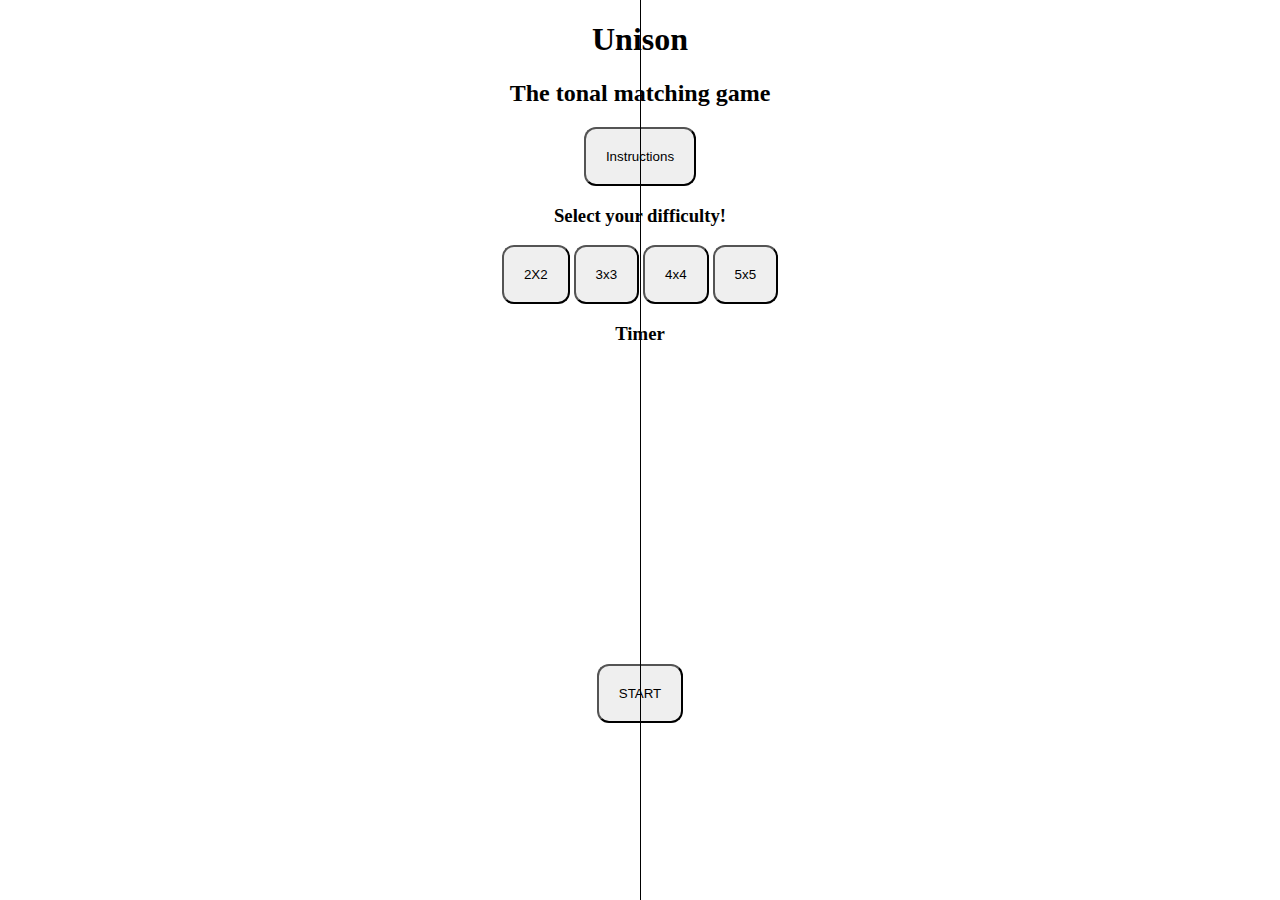
==== landing.html @ 85095ee4 "started implementing code for audio" ====
<!DOCTYPE html>
<html lang="en">
<head>
    <meta charset="UTF-8">
    <meta name="viewport" content="width=device-width, initial-scale=1.0">
    <title>Unison</title>
    <script defer src="JS/app.js"></script>
    <link rel="stylesheet" href="CSS/style.css" />
</head>
<body>

    <hr class="vline" />

    <section id="landing" >
        <div id="titleSection">
            <h1 id="title" >Unison</h1>
            <h2 id="subTitle">The tonal matching game</h2>
        </div>
    </section>
    <section id="instructionsSection">
            <div class="buttons">
                <button class="button" id="instruction">Instructions</button>
            
                <dialog id="instructionBox">
                    <h3>Welcome to Unison!</h3>
                    <p>Game overview and instructions</p>
                    <label for="instructionsCheckBox">I have read the instructions</label>
                    <input type="checkbox" id="instructionsCheckBox" autofocus>
                    <button id="continueButton">Continue</button>
                </dialog>
            </div>
    </section>
    <section id="selectYourDifficulty">
        <div>
            <h3 id="message">Select your difficulty!</h3>
        </div>
    </section>
    <section id=""difficultyButtons>
        <div>
            <button class="difficulty" id="practiceDifficulty">2X2</button>
            <button class="difficulty" id="easyDifficulty">3x3</button>
            <button class="difficulty" id="mediumDifficulty">4x4</button>
            <button class="difficulty" id="hardDifficulty">5x5</button>
        </div>
    </section>
    <section id="timer">
            <div>
                <h3 id="timer">Timer</h3>
            </div>
    </section>
    <section id="parentGrid">
        <div class="twoByTwo iAmHiddenNow">
            <div class="game-object-2by2">
                <div class="eachObject" id="1"></div>
            </div>
            <div class="game-object-2by2">
                <div class="eachObject" id="2"></div>
            </div>
            <div class="game-object-2by2">
                <div class="eachObject" id="3"></div>
            </div>
            <div class="game-object-2by2">
                <div class="eachObject" id="4"></div>
            </div>
        </div>
        <div class="threeByThree iAmHiddenNow">
            <div class="game-object-3by3">
                <div class="eachObject" id="1"></div>
            </div>

            <div class="game-object-3by3">
                <div class="eachObject" id="2"></div>
            </div>

            <div class="game-object-3by3">
                <div class="eachObject" id="3"></div>
            </div>

            <div class="game-object-3by3">
                <div class="eachObject" id="4"></div>
            </div>

            <div class="game-object-3by3">
                <div class="eachObject" id="5" hidden></div>
            </div>

            <div class="game-object-3by3">
                <div class="eachObject" id="6"></div>
            </div>

            <div class="game-object-3by3">
                <div class="eachObject" id="7"></div>
            </div>

            <div class="game-object-3by3">
                <div class="eachObject" id="8"></div>
            </div>

            <div class="game-object-3by3">
                <div class="eachObject" id="9"></div>
            </div>

        </div>
    </section>
    <section id="startButton">
        <div class="buttons">
            <button class="button" id="start">START</button></a>

        </div>
    </section>
</body>
</html>
---- CSS/style.css ----
body {
    margin: 0;
    height: 100vh;
}

section {
    display: flex;
    justify-content: center;
}
button {
    background-color:argb(34, 51, 45);
    padding: 20px;
    border-radius: 12px;
}

button#continueButton{
    background-color:argb(34, 51, 45);
    padding: 7px;
    border-radius: 12px;
}

#landing {
    text-align: center;
}

#parentGrid {
    display: flex;
}

#selectYourDifficulty h3{
    text-align: center;
}

#eight #hidden{
    visibility: hidden;
}


#start {
    position: relative;
}

.twoByTwo {
    width: 300px;
    height: 300px;
    margin-left: 11px;
    display: flex;
    flex-wrap: wrap;
    position: relative;
    
}

.threeByThree {
    width: 300px;
    height: 300px;
    margin-left: 11px;
    display: flex;
    flex-wrap: wrap;
    position: absolute;

}
.iAmHiddenNow {
    visibility: hidden;
}
.game-object-2by2 {
    width: calc(50% - 15px);
    height: calc(50% - 15px);
    margin: 5px;
    position: relative;
}

.game-object-3by3 {
    width: calc(33.33% - 13.3px);
    height: calc(33.33% - 13.3px);
    margin: 5px;
    position: relative;
}
.eachObject {
    width: 100%;
    height: 100%;
    position: absolute;
    border-radius: 5px;
    background-color: #36393B;
}

.eachObject.change{
    opacity: 0.75;
    background-color: #BFB6BB;
}

.vline
{
    position:fixed;
    top:0;
    left:50%;
    bottom:0; margin:0;
    border:none;
    border-right:solid 1px black;
    z-index:10;
}
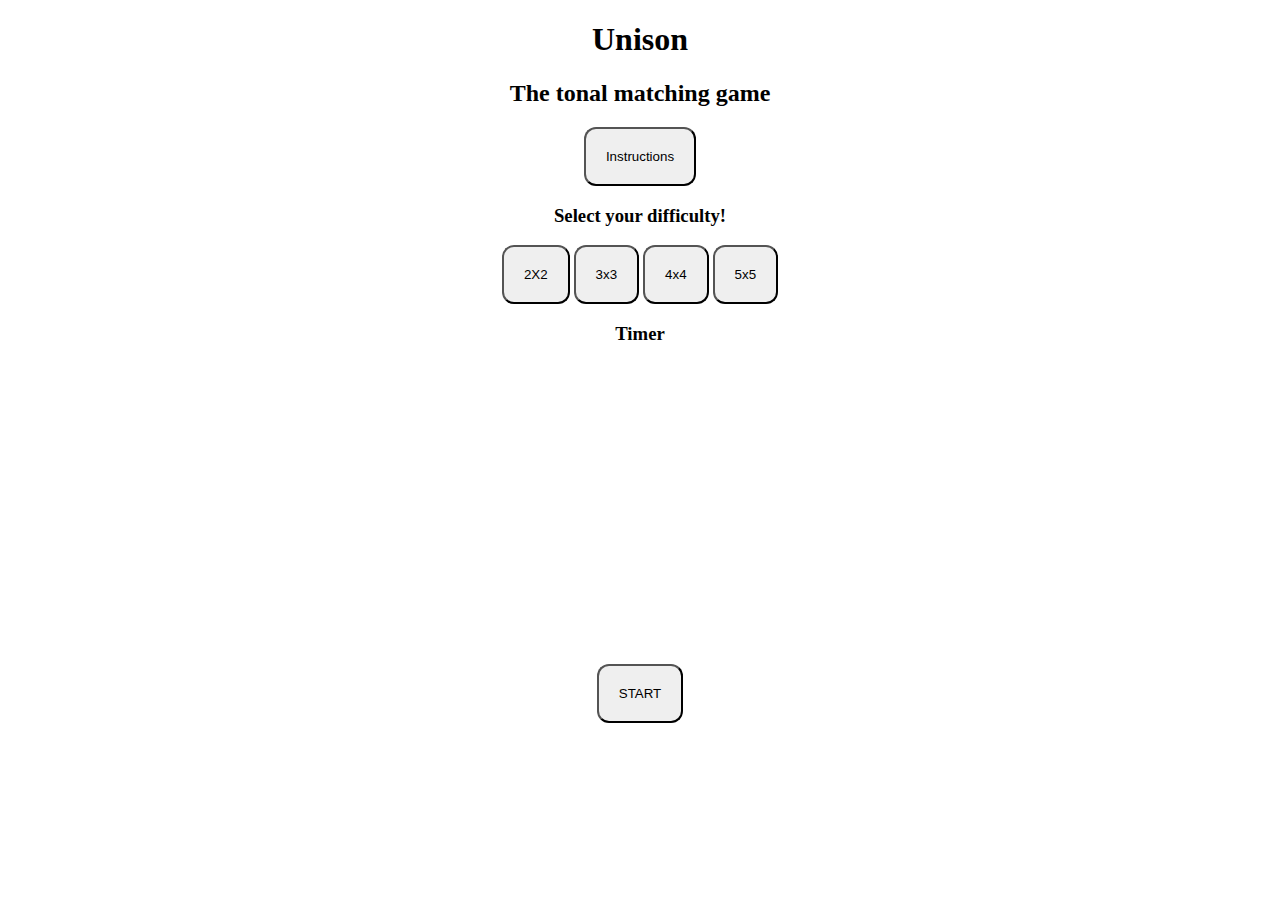
==== commit 9714d73d: "Created function(algorithm) for shuffling the array. Rearranged code for visibility" ====
--- a/landing.html
+++ b/landing.html
@@ -9,7 +9,7 @@
 </head>
 <body>
 
-    <hr class="vline" />
+    <!-- <hr class="vline" /> -->
 
     <section id="landing" >
         <div id="titleSection">
@@ -21,7 +21,7 @@
             <div class="buttons">
                 <button class="button" id="instruction">Instructions</button>
             
-                <dialog id="instructionBox">
+                <dialog id="instructionBox" >
                     <h3>Welcome to Unison!</h3>
                     <p>Game overview and instructions</p>
                     <label for="instructionsCheckBox">I have read the instructions</label>
@@ -54,22 +54,18 @@
                 <div class="eachObject" id="1"></div>
             </div>
             <div class="game-object-2by2">
+                <div class="eachObject" id="1"></div>
+            </div>
+            <div class="game-object-2by2">
                 <div class="eachObject" id="2"></div>
             </div>
             <div class="game-object-2by2">
-                <div class="eachObject" id="3"></div>
-            </div>
-            <div class="game-object-2by2">
-                <div class="eachObject" id="4"></div>
+                <div class="eachObject" id="2"></div>
             </div>
         </div>
         <div class="threeByThree iAmHiddenNow">
             <div class="game-object-3by3">
-                <div class="eachObject" id="1"></div>
-            </div>
-
-            <div class="game-object-3by3">
-                <div class="eachObject" id="2"></div>
+                <div class="eachObject" id="3"></div>
             </div>
 
             <div class="game-object-3by3">
@@ -81,7 +77,19 @@
             </div>
 
             <div class="game-object-3by3">
-                <div class="eachObject" id="5" hidden></div>
+                <div class="eachObject" id="4"></div>
+            </div>
+
+            <div class="game-object-3by3">
+                <div class="eachObject" hidden></div>
+            </div>
+
+            <div class="game-object-3by3">
+                <div class="eachObject" id="5"></div>
+            </div>
+
+            <div class="game-object-3by3">
+                <div class="eachObject" id="5"></div>
             </div>
 
             <div class="game-object-3by3">
@@ -89,15 +97,7 @@
             </div>
 
             <div class="game-object-3by3">
-                <div class="eachObject" id="7"></div>
-            </div>
-
-            <div class="game-object-3by3">
-                <div class="eachObject" id="8"></div>
-            </div>
-
-            <div class="game-object-3by3">
-                <div class="eachObject" id="9"></div>
+                <div class="eachObject" id="6"></div>
             </div>
 
         </div>
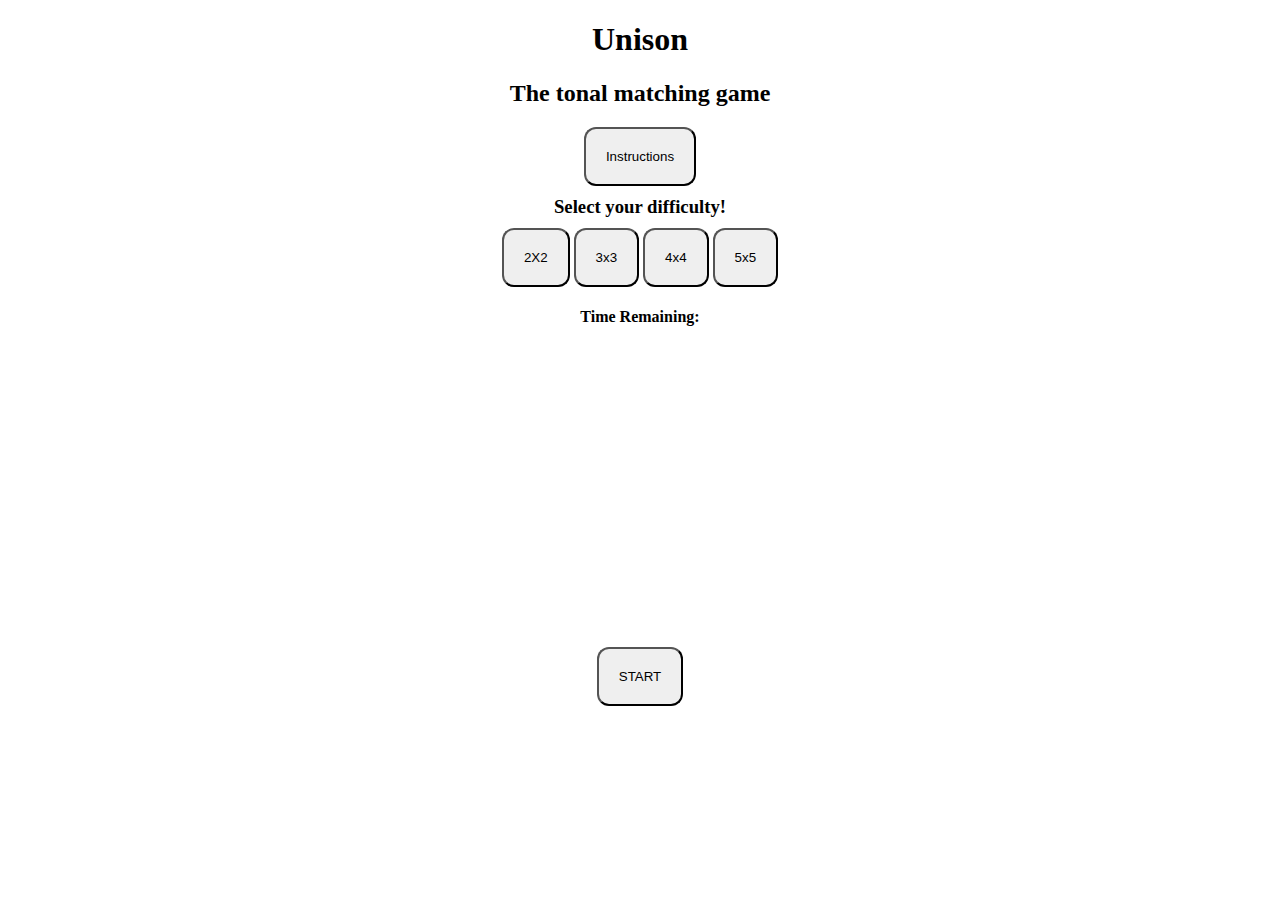
==== commit 113925bf: "code for start button, restart button implemented. 2x2 grid built and functions. Timer counts down. " ====
--- a/landing.html
+++ b/landing.html
@@ -43,69 +43,36 @@
             <button class="difficulty" id="hardDifficulty">5x5</button>
         </div>
     </section>
-    <section id="timer">
+    <section>
             <div>
-                <h3 id="timer">Timer</h3>
+                <h4 id="timer">Time Remaining:</h3>
             </div>
     </section>
     <section id="parentGrid">
-        <div class="twoByTwo iAmHiddenNow">
-            <div class="game-object-2by2">
-                <div class="eachObject" id="1"></div>
-            </div>
-            <div class="game-object-2by2">
-                <div class="eachObject" id="1"></div>
-            </div>
-            <div class="game-object-2by2">
-                <div class="eachObject" id="2"></div>
-            </div>
-            <div class="game-object-2by2">
-                <div class="eachObject" id="2"></div>
-            </div>
-        </div>
-        <div class="threeByThree iAmHiddenNow">
-            <div class="game-object-3by3">
-                <div class="eachObject" id="3"></div>
-            </div>
-
-            <div class="game-object-3by3">
-                <div class="eachObject" id="3"></div>
-            </div>
-
-            <div class="game-object-3by3">
-                <div class="eachObject" id="4"></div>
-            </div>
-
-            <div class="game-object-3by3">
-                <div class="eachObject" id="4"></div>
-            </div>
-
-            <div class="game-object-3by3">
-                <div class="eachObject" hidden></div>
-            </div>
-
-            <div class="game-object-3by3">
-                <div class="eachObject" id="5"></div>
-            </div>
-
-            <div class="game-object-3by3">
-                <div class="eachObject" id="5"></div>
-            </div>
-
-            <div class="game-object-3by3">
-                <div class="eachObject" id="6"></div>
-            </div>
-
-            <div class="game-object-3by3">
-                <div class="eachObject" id="6"></div>
-            </div>
-
-        </div>
+        <div class="twoByTwo iAmHiddenNow"></div>
+        <div class="threeByThree iAmHiddenNow"></div>
+        <div class="fourByFour iAmHiddenNow"></div>
+        <div class="fiveByFive iAmHiddenNow"></div>
     </section>
     <section id="startButton">
         <div class="buttons">
             <button class="button" id="start">START</button></a>
-
+        </div>
+    </section>
+    <section id="winOrLose">
+        <div>
+            <dialog id="youLose">
+                <h3>Aww you lost!</h3>
+                <p>Press the restart button to select a new difficulty and try again!</p>
+                <button id="loseButton">Restart</button>
+            </dialog>
+        </div>
+        <div>
+            <dialog id="youWin">
+                <h3>Yeah you won!</h3>
+                <p>Press the restart button to select a new difficulty and try again!</p>
+                <button id="restartButton">Restart</button>
+            </dialog>
         </div>
     </section>
 </body>
--- a/CSS/style.css
+++ b/CSS/style.css
@@ -17,6 +17,9 @@
     background-color:argb(34, 51, 45);
     padding: 7px;
     border-radius: 12px;
+}
+h3 {
+    margin: 10px;
 }
 
 #landing {
@@ -67,6 +70,8 @@
     height: calc(50% - 15px);
     margin: 5px;
     position: relative;
+    border-radius: 5px;
+    background-color: #36393B;
 }
 
 .game-object-3by3 {
@@ -74,19 +79,26 @@
     height: calc(33.33% - 13.3px);
     margin: 5px;
     position: relative;
-}
-.eachObject {
-    width: 100%;
-    height: 100%;
-    position: absolute;
     border-radius: 5px;
     background-color: #36393B;
 }
 
-.eachObject.change{
-    opacity: 0.75;
+.game-object-2by2.change{
     background-color: #BFB6BB;
 }
+
+.game-object-2by2.change.vanish{
+    visibility: hidden;
+}
+
+.game-object-3by3.change{
+    background-color: #BFB6BB;
+}
+
+.game-object-3by3.change.vanish{
+    visibility: hidden;
+}
+
 
 .vline
 {
@@ -97,4 +109,8 @@
     border:none;
     border-right:solid 1px black;
     z-index:10;
+}
+
+.difficulty.borderColor{
+    border-color: aqua;
 }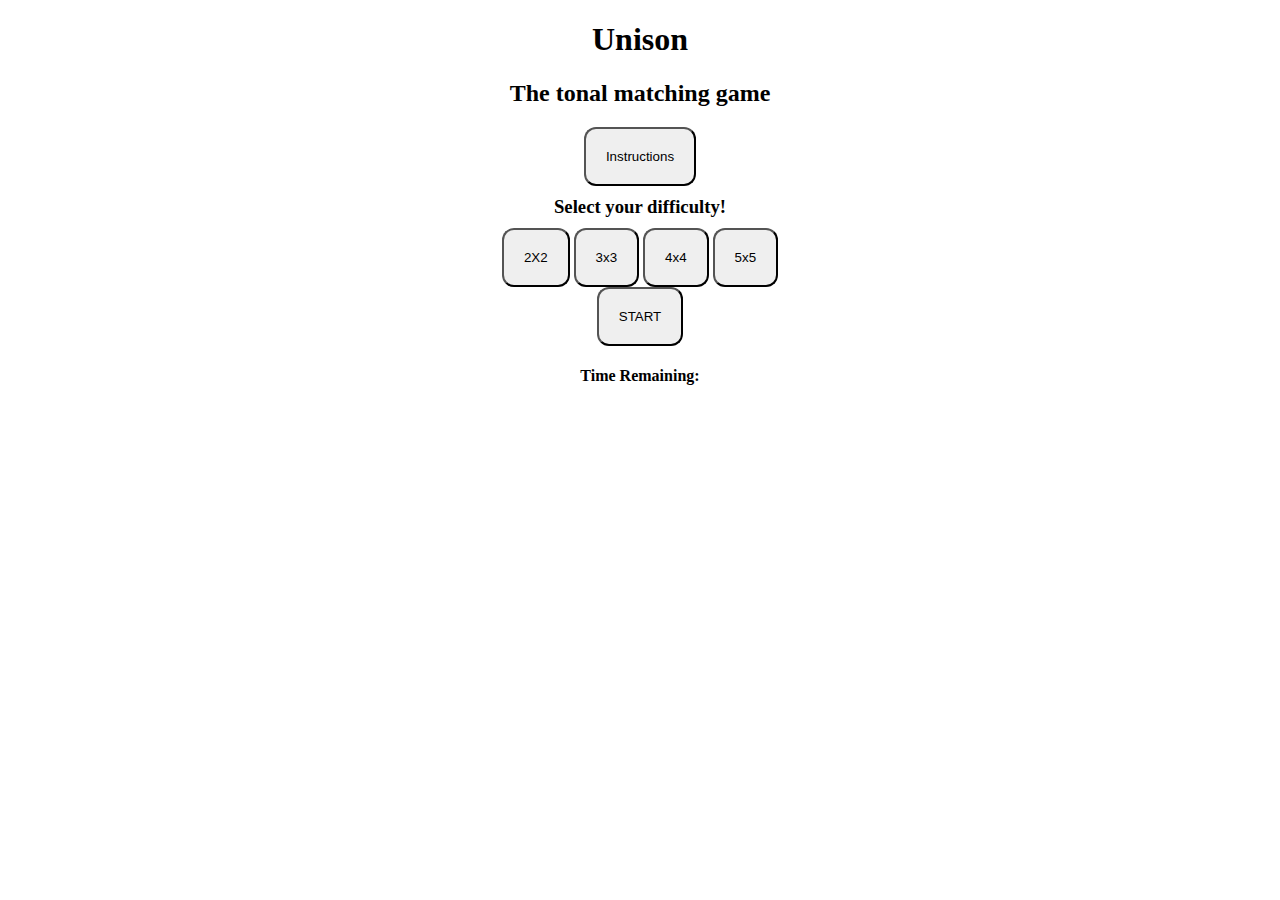
==== commit 64bf6f4d: "play function works as intended" ====
--- a/landing.html
+++ b/landing.html
@@ -43,6 +43,11 @@
             <button class="difficulty" id="hardDifficulty">5x5</button>
         </div>
     </section>
+    <section id="startButton">
+        <div class="buttons">
+            <button class="button" id="start">START</button></a>
+        </div>
+    </section>
     <section>
             <div>
                 <h4 id="timer">Time Remaining:</h3>
@@ -53,11 +58,6 @@
         <div class="threeByThree iAmHiddenNow"></div>
         <div class="fourByFour iAmHiddenNow"></div>
         <div class="fiveByFive iAmHiddenNow"></div>
-    </section>
-    <section id="startButton">
-        <div class="buttons">
-            <button class="button" id="start">START</button></a>
-        </div>
     </section>
     <section id="winOrLose">
         <div>
--- a/CSS/style.css
+++ b/CSS/style.css
@@ -21,7 +21,9 @@
 h3 {
     margin: 10px;
 }
-
+div {
+    margin: auto;
+}
 #landing {
     text-align: center;
 }
@@ -34,14 +36,10 @@
     text-align: center;
 }
 
-#eight #hidden{
-    visibility: hidden;
+#startButton {
+
 }
 
-
-#start {
-    position: relative;
-}
 
 .twoByTwo {
     width: 300px;
@@ -49,7 +47,7 @@
     margin-left: 11px;
     display: flex;
     flex-wrap: wrap;
-    position: relative;
+    position: absolute;
     
 }
 
@@ -62,8 +60,29 @@
     position: absolute;
 
 }
+
+.fourByFour {
+    width: 400px;
+    height: 400px;
+    margin-left: 11px;
+    display: flex;
+    flex-wrap: wrap;
+    position: absolute;
+    
+}
+
+.fiveByFive {
+    width: 400px;
+    height: 400px;
+    margin-left: 11px;
+    display: flex;
+    flex-wrap: wrap;
+    position: absolute;
+
+}
 .iAmHiddenNow {
     visibility: hidden;
+    height: 0;
 }
 .game-object-2by2 {
     width: calc(50% - 15px);
@@ -83,19 +102,56 @@
     background-color: #36393B;
 }
 
+.game-object-4by4 {
+    width: calc(25% - 11px);
+    height: calc(25% - 11px);
+    margin: 5px;
+    position: relative;
+    border-radius: 5px;
+    background-color: #36393B;
+}
+
+.game-object-5by5 {
+    width: calc(18% - 6px);
+    height: calc(18% - 6px);
+    margin: 5px;
+    position: relative;
+    border-radius: 5px;
+    background-color: #36393B;
+}
+
+
 .game-object-2by2.change{
     background-color: #BFB6BB;
 }
 
 .game-object-2by2.change.vanish{
     visibility: hidden;
+    
 }
 
 .game-object-3by3.change{
     background-color: #BFB6BB;
+    
 }
 
 .game-object-3by3.change.vanish{
+    visibility: hidden;
+}
+
+.game-object-4by4.change{
+    background-color: #BFB6BB;
+}
+
+.game-object-4by4.change.vanish{
+    visibility: hidden;
+}
+
+.game-object-5by5.change{
+    background-color: #BFB6BB;
+}
+
+.game-object-5by5.change.vanish{
     visibility: hidden;
 }
 
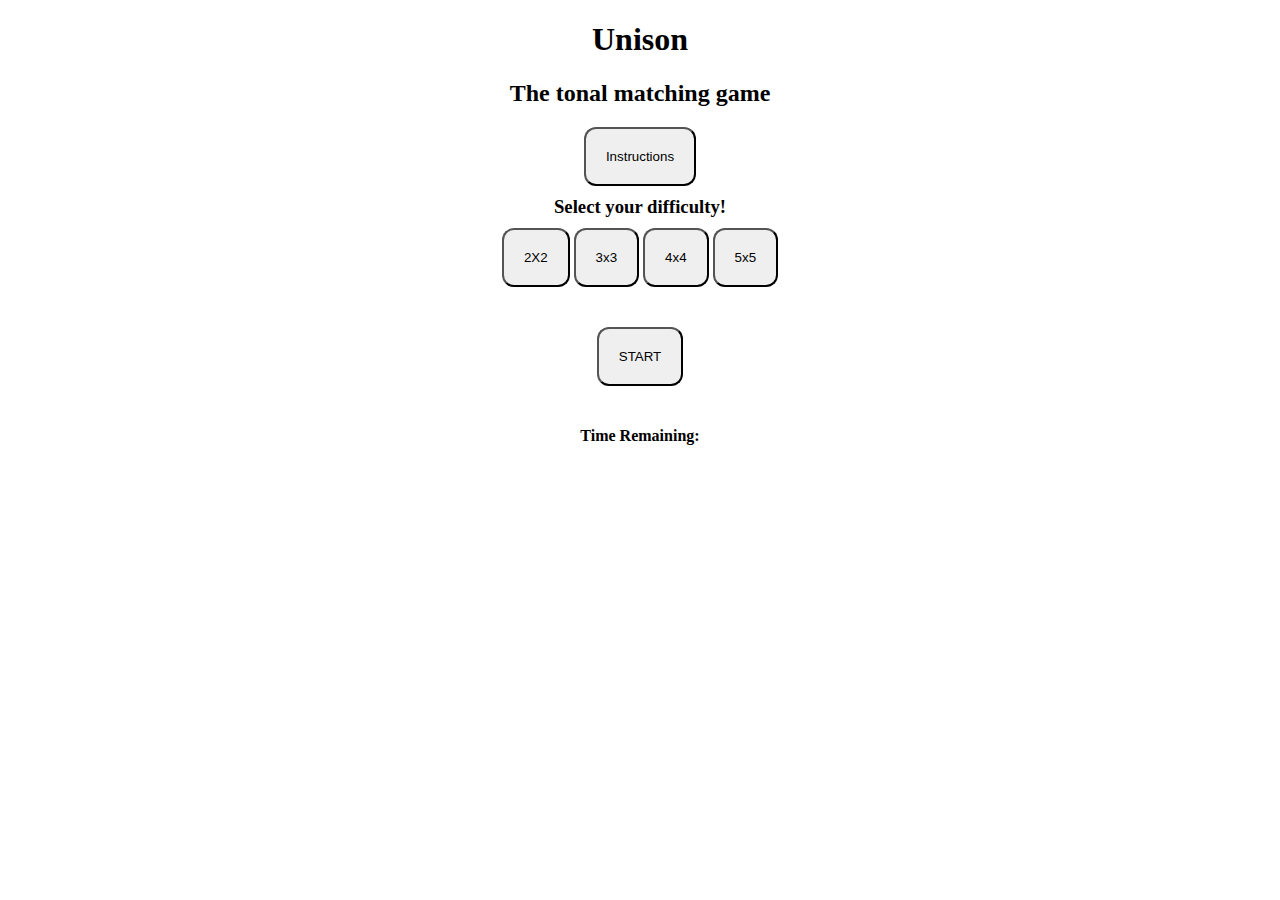
==== commit d333aab2: "Lose dialog created" ====
--- a/landing.html
+++ b/landing.html
@@ -24,9 +24,7 @@
                 <dialog id="instructionBox" >
                     <h3>Welcome to Unison!</h3>
                     <p>Game overview and instructions</p>
-                    <label for="instructionsCheckBox">I have read the instructions</label>
-                    <input type="checkbox" id="instructionsCheckBox" autofocus>
-                    <button id="continueButton">Continue</button>
+                    <button id="continueButton" autofocus>Continue</button>
                 </dialog>
             </div>
     </section>
@@ -64,14 +62,14 @@
             <dialog id="youLose">
                 <h3>Aww you lost!</h3>
                 <p>Press the restart button to select a new difficulty and try again!</p>
-                <button id="loseButton">Restart</button>
+                <button id="loseButton"autofocus>Restart</button>
             </dialog>
         </div>
         <div>
             <dialog id="youWin">
                 <h3>Yeah you won!</h3>
                 <p>Press the restart button to select a new difficulty and try again!</p>
-                <button id="restartButton">Restart</button>
+                <button id="restartButton" autofocus>Restart</button>
             </dialog>
         </div>
     </section>
--- a/CSS/style.css
+++ b/CSS/style.css
@@ -37,7 +37,9 @@
 }
 
 #startButton {
-
+    margin-top: 20px;
+    padding: 20px;
+    border-radius: 12px;
 }
 
 
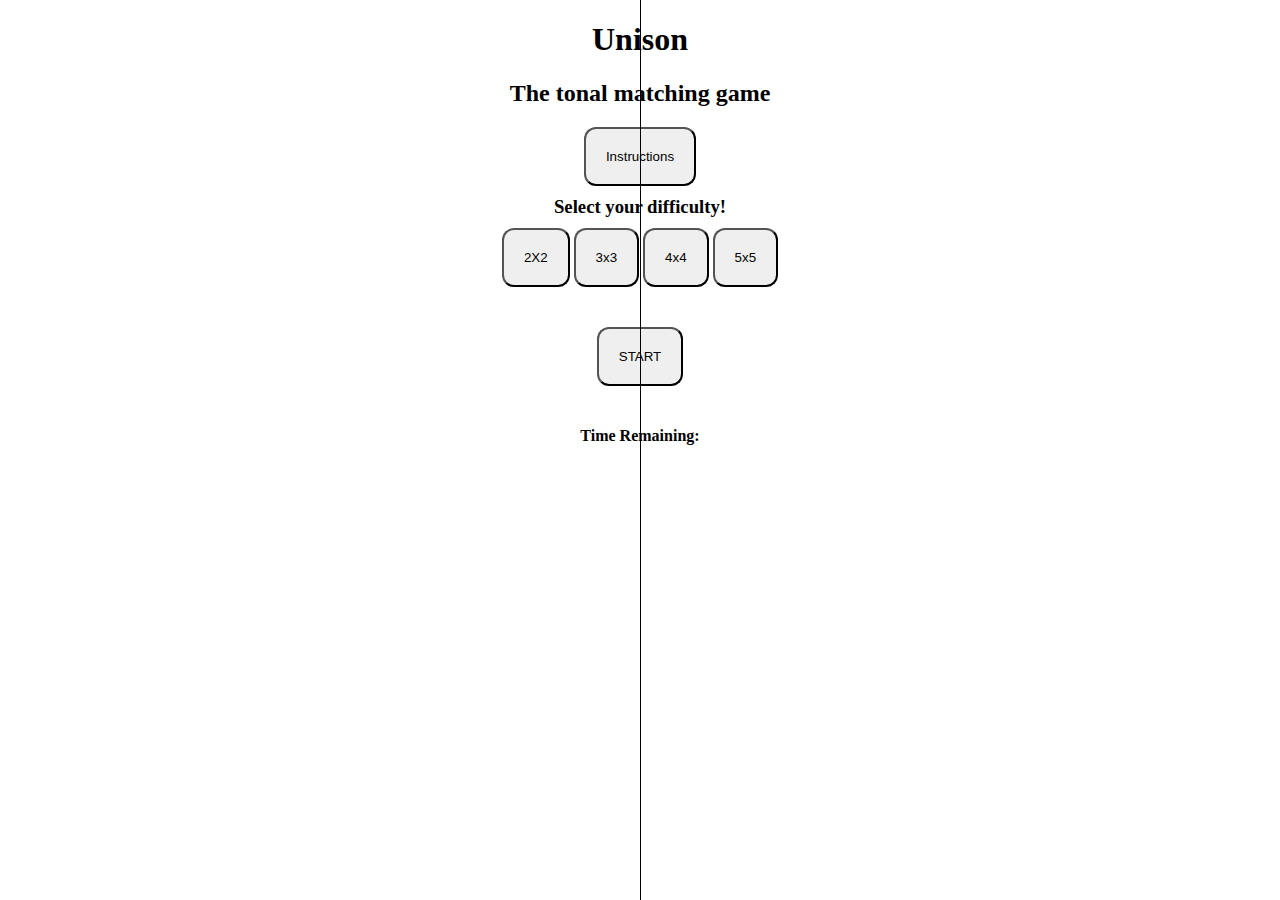
==== commit f21d15b2: "debugged seperate win condition glitch" ====
--- a/landing.html
+++ b/landing.html
@@ -9,7 +9,7 @@
 </head>
 <body>
 
-    <!-- <hr class="vline" /> -->
+    <hr class="vline" />
 
     <section id="landing" >
         <div id="titleSection">
--- a/CSS/style.css
+++ b/CSS/style.css
@@ -66,7 +66,7 @@
 .fourByFour {
     width: 400px;
     height: 400px;
-    margin-left: 11px;
+    margin-left: 5px;
     display: flex;
     flex-wrap: wrap;
     position: absolute;
@@ -76,7 +76,7 @@
 .fiveByFive {
     width: 400px;
     height: 400px;
-    margin-left: 11px;
+    margin-left: 20px;
     display: flex;
     flex-wrap: wrap;
     position: absolute;
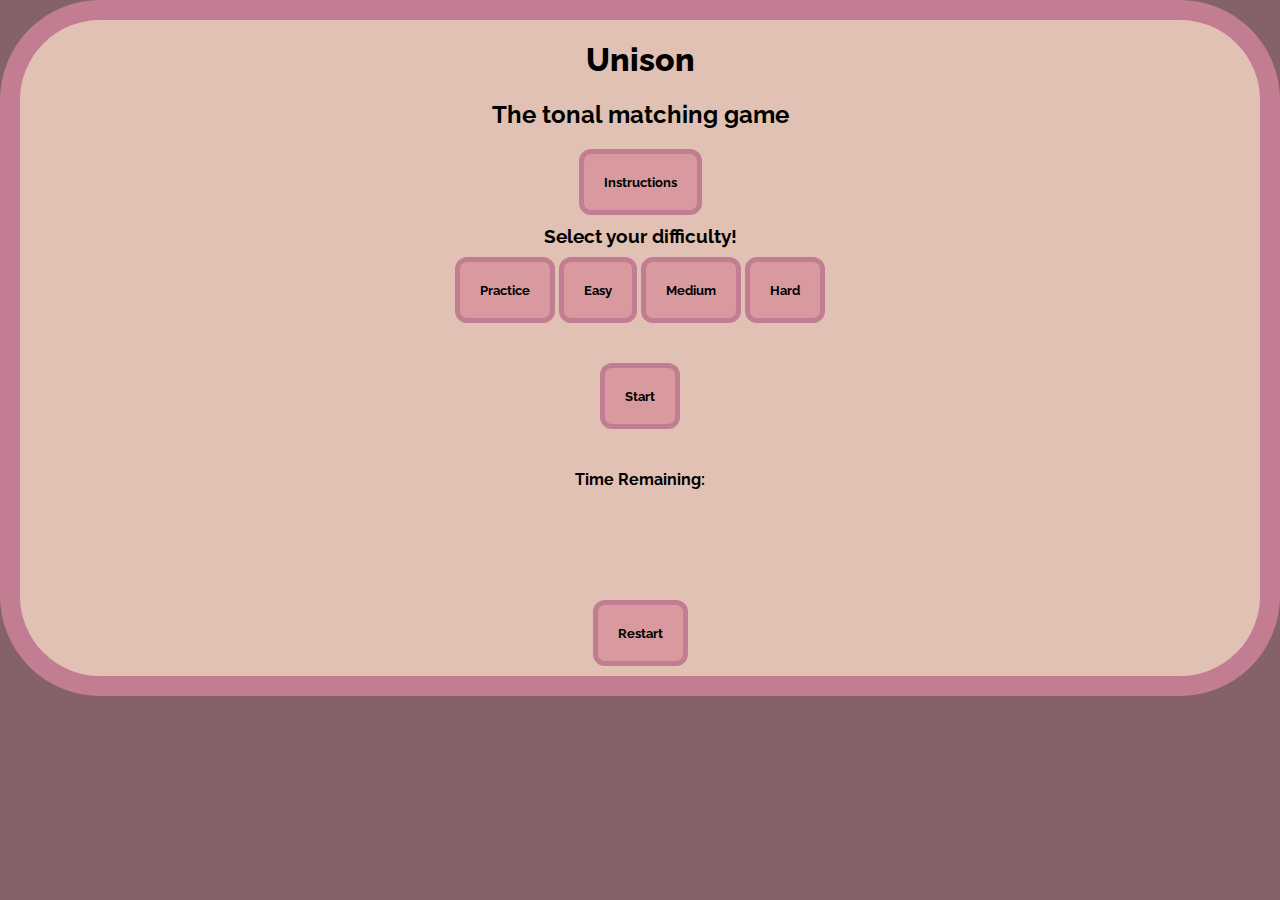
==== commit 1aaa071e: "basic css complete" ====
--- a/landing.html
+++ b/landing.html
@@ -6,72 +6,100 @@
     <title>Unison</title>
     <script defer src="JS/app.js"></script>
     <link rel="stylesheet" href="CSS/style.css" />
+    <link rel="preconnect" href="https://fonts.googleapis.com">
+    <link rel="preconnect" href="https://fonts.gstatic.com" crossorigin>
+    <link href="https://fonts.googleapis.com/css2?family=Raleway:ital,wght@0,100..900;1,100..900&display=swap" rel="stylesheet">
 </head>
 <body>
 
-    <hr class="vline" />
+    <!-- <hr class="vline" /> -->
+<nav>
 
-    <section id="landing" >
-        <div id="titleSection">
-            <h1 id="title" >Unison</h1>
-            <h2 id="subTitle">The tonal matching game</h2>
-        </div>
-    </section>
-    <section id="instructionsSection">
+</nav>
+    <div id = "gameBoard">
+        <section id="name">
+            <div id="titleSection">
+                <h1 id="title" class="bold">Unison</h1>
+                <h2 id="subTitle">The tonal matching game</h2>
+            </div>
+        </section>
+        <section id="instructionsSection">
+                <div class="buttons">
+                    <button class="button" id="instruction">Instructions</button>
+                
+                    <dialog id="instructionBox" >
+                        <h3>Welcome to Unison!</h3>
+                        <p>Where the name of the game is finding which 2 boxes produce the same sound, or the unison tone.
+                            <br />
+                            <br />
+                        You'll start by selecting a difficulty (you'll see your selection by the border changing to a new color). Once selected, simply press start! (Simple enough, right?) 
+                            <br />
+                            <br />
+                        Once "start" has been selected, a grid will appear based on the difficulty selected previously (see Difficulties! section below). The grid of choice will also contain boxes and these boxes contain randomly generated notes. And it so happens that 2 of the boxes contain the same note. Find the 2 boxes that contain the same note and they will disappear make the entire grid disappear and you win! But, be careful! There is a timer. The grid must be solved before the timer runs out or you'll lose!
+                            <br />
+                            <br />
+                        But most importantly of all this game enforces tonal regonizition, and it is not always easy! learn and have fun!
+                            <br />
+                        <h4>Difficulties!</h4>
+                        <ul>
+                            <li>Practice: 2 tones / 4 squares</li>
+                            <li>Easy: 4 tones / 8 squares</li>
+                            <li>Medium: 8 tones / 16 squares</li>
+                            <li>Hard: 12 tones / 24 squares</li>
+                        </ul>
+                        </p>
+                        <button id="continueButton" autofocus>Continue</button>
+                    </dialog>
+                </div>
+        </section>
+        <section id="selectYourDifficulty">
+            <div>
+                <h3 id="message">Select your difficulty!</h3>
+            </div>
+        </section>
+        <section id="difficultyButtons">
+            <div>
+                <button class="difficulty" id="practiceDifficulty">Practice</button>
+                <button class="difficulty" id="easyDifficulty">Easy</button>
+                <button class="difficulty" id="mediumDifficulty">Medium</button>
+                <button class="difficulty" id="hardDifficulty">Hard</button>
+            </div>
+        </section>
+        <section id="startButton">
             <div class="buttons">
-                <button class="button" id="instruction">Instructions</button>
-            
-                <dialog id="instructionBox" >
-                    <h3>Welcome to Unison!</h3>
-                    <p>Game overview and instructions</p>
-                    <button id="continueButton" autofocus>Continue</button>
+                <button class="button" id="start">Start</button>
+            </div>
+        </section>
+        <section>
+                <div>
+                    <h4 id="timer">Time Remaining:</h3>
+                </div>
+        </section>
+        <section id="parentGrid">
+            <div class="twoByTwo iAmHiddenNow"></div>
+            <div class="threeByThree iAmHiddenNow"></div>
+            <div class="fourByFour iAmHiddenNow"></div>
+            <div class="fiveByFive iAmHiddenNow"></div>
+        </section>
+        <section id="winOrLose">
+            <div>
+                <dialog id="youLose">
+                    <h3>Aww you lost!</h3>
+                    <p>Press the restart button to select a new difficulty and try again!</p>
+                    <button id="loseButton"autofocus>Restart</button>
                 </dialog>
             </div>
-    </section>
-    <section id="selectYourDifficulty">
-        <div>
-            <h3 id="message">Select your difficulty!</h3>
-        </div>
-    </section>
-    <section id=""difficultyButtons>
-        <div>
-            <button class="difficulty" id="practiceDifficulty">2X2</button>
-            <button class="difficulty" id="easyDifficulty">3x3</button>
-            <button class="difficulty" id="mediumDifficulty">4x4</button>
-            <button class="difficulty" id="hardDifficulty">5x5</button>
-        </div>
-    </section>
-    <section id="startButton">
-        <div class="buttons">
-            <button class="button" id="start">START</button></a>
-        </div>
-    </section>
-    <section>
             <div>
-                <h4 id="timer">Time Remaining:</h3>
+                <dialog id="youWin">
+                    <h3>Yeah you won!</h3>
+                    <p>Press the restart button to select a new difficulty and try again!</p>
+                    <button id="winButton" autofocus>Restart</button>
+                </dialog>
             </div>
-    </section>
-    <section id="parentGrid">
-        <div class="twoByTwo iAmHiddenNow"></div>
-        <div class="threeByThree iAmHiddenNow"></div>
-        <div class="fourByFour iAmHiddenNow"></div>
-        <div class="fiveByFive iAmHiddenNow"></div>
-    </section>
-    <section id="winOrLose">
-        <div>
-            <dialog id="youLose">
-                <h3>Aww you lost!</h3>
-                <p>Press the restart button to select a new difficulty and try again!</p>
-                <button id="loseButton"autofocus>Restart</button>
-            </dialog>
-        </div>
-        <div>
-            <dialog id="youWin">
-                <h3>Yeah you won!</h3>
-                <p>Press the restart button to select a new difficulty and try again!</p>
-                <button id="restartButton" autofocus>Restart</button>
-            </dialog>
-        </div>
-    </section>
+        </section>
+        <section>
+            <button id="restartButton">Restart</button>
+        </section>
+    </div>
 </body>
 </html>--- a/CSS/style.css
+++ b/CSS/style.css
@@ -1,5 +1,10 @@
+
+
+
 body {
+    font-family: "Raleway", sans-serif;
     margin: 0;
+    background-color: #846267;
     height: 100vh;
 }
 
@@ -8,15 +13,17 @@
     justify-content: center;
 }
 button {
-    background-color:argb(34, 51, 45);
+    font-family: "Raleway", sans-serif;
+    font-weight: bold;
+    background-color:#D89A9E;
+    border: solid 5px #C37D92;
+    color: black;
     padding: 20px;
     border-radius: 12px;
 }
 
-button#continueButton{
-    background-color:argb(34, 51, 45);
-    padding: 7px;
-    border-radius: 12px;
+h1 {
+    text-align: center;
 }
 h3 {
     margin: 10px;
@@ -24,12 +31,28 @@
 div {
     margin: auto;
 }
-#landing {
+p {
+    font-weight: 400;
+}
+
+ul {
+    font-weight: 500;
+}
+
+#gameBoard {
+    display: flex;
+    flex-direction: column;
+    background-color: #E0C1B3;
+    border: solid 20px #C37D92;
+    border-radius: 100px;
+}
+
+#parentGrid {
+    display: flex;
+    flex-wrap: wrap;
+    flex-direction: column;
+    justify-content: center;
     text-align: center;
-}
-
-#parentGrid {
-    display: flex;
 }
 
 #selectYourDifficulty h3{
@@ -42,44 +65,111 @@
     border-radius: 12px;
 }
 
-
+#instructionBox {
+    width: 300px;
+    border: solid 7.5px #846267;
+    background-color: #E0C1B3;
+    border-radius: 25px;
+}
+
+#continueButton{
+    background-color:#D89A9E;
+    border: solid 5px #846267;
+    padding: 7px;
+    border-radius: 10px;
+}
+
+#restartButton {
+    display: flex;
+    position: relative;
+    margin-top: 10px;
+    margin-bottom: 10px;
+}
+
+#youWin {
+    background-color: #E0C1B3;
+    border: solid 10px #C37D92;
+    border-radius: 15px;
+}
+
+#winButton {
+    background-color:#D89A9E;
+    border: solid 5px #C37D92;
+    padding: 7px;
+    border-radius: 12px;
+}
+
+#youLose {
+    background-color: #E0C1B3;
+    border: solid 10px #C37D92;
+    border-radius: 15px;
+}
+
+#loseButton {
+    background-color:#D89A9E;
+    border: solid 5px #C37D92;
+    padding: 7px;
+    border-radius: 12px;
+}
+
+#difficultyButtons {
+    display: flex;
+    justify-content: space-evenly;
+}
 .twoByTwo {
+    width: 200px;
+    height: 200px;
+    margin-left: auto;
+    display: flex;
+    flex-wrap: wrap;
+    justify-content: center;
+    position: relative;
+    border: solid 10px #C37D92;
+    background-color: #D89A9E;
+    border-radius: 25px;
+
+    
+}
+
+.threeByThree {
+    width: 250px;
+    height: 250px;
+    margin-left: auto;
+    display: flex;
+    flex-wrap: wrap;
+    justify-content: center;
+    position: relative;
+    border: solid 10px #C37D92;
+    background-color: #D89A9E;
+    border-radius: 25px;
+
+}
+
+.fourByFour {
     width: 300px;
     height: 300px;
-    margin-left: 11px;
-    display: flex;
-    flex-wrap: wrap;
-    position: absolute;
-    
-}
-
-.threeByThree {
-    width: 300px;
-    height: 300px;
-    margin-left: 11px;
-    display: flex;
-    flex-wrap: wrap;
-    position: absolute;
-
-}
-
-.fourByFour {
-    width: 400px;
-    height: 400px;
-    margin-left: 5px;
-    display: flex;
-    flex-wrap: wrap;
-    position: absolute;
+    margin-left: auto;
+    display: flex;
+    flex-wrap: wrap;
+    position: relative;
+    justify-content: center;
+    border: solid 10px #C37D92;
+    background-color: #D89A9E;
+    border-radius: 25px;
     
 }
 
 .fiveByFive {
-    width: 400px;
-    height: 400px;
-    margin-left: 20px;
-    display: flex;
-    flex-wrap: wrap;
-    position: absolute;
+    width: 350px;
+    height: 350px;
+    margin-left: auto;
+    display: flex;
+    flex-wrap: wrap;
+    position: relative;
+    justify-content: center;
+    border: solid 10px #C37D92;
+    background-color: #D89A9E;
+    border-radius: 25px;
 
 }
 .iAmHiddenNow {
@@ -89,42 +179,42 @@
 .game-object-2by2 {
     width: calc(50% - 15px);
     height: calc(50% - 15px);
-    margin: 5px;
-    position: relative;
-    border-radius: 5px;
-    background-color: #36393B;
+    margin: auto;
+    position: relative;
+    border-radius: 5px;
+    background-color: #C37D92;
 }
 
 .game-object-3by3 {
     width: calc(33.33% - 13.3px);
     height: calc(33.33% - 13.3px);
-    margin: 5px;
-    position: relative;
-    border-radius: 5px;
-    background-color: #36393B;
+    margin: auto;
+    position: relative;
+    border-radius: 5px;
+    background-color: #C37D92;
 }
 
 .game-object-4by4 {
     width: calc(25% - 11px);
     height: calc(25% - 11px);
-    margin: 5px;
-    position: relative;
-    border-radius: 5px;
-    background-color: #36393B;
+    margin: auto;
+    position: relative;
+    border-radius: 5px;
+    background-color: #C37D92;
 }
 
 .game-object-5by5 {
-    width: calc(18% - 6px);
-    height: calc(18% - 6px);
-    margin: 5px;
-    position: relative;
-    border-radius: 5px;
-    background-color: #36393B;
+    width: calc(20% - 10px);
+    height: calc(20% - 10px);
+    margin: auto;
+    position: relative;
+    border-radius: 5px;
+    background-color: #C37D92;
 }
 
 
 .game-object-2by2.change{
-    background-color: #BFB6BB;
+    background-color: #846267;
 }
 
 .game-object-2by2.change.vanish{
@@ -133,7 +223,7 @@
 }
 
 .game-object-3by3.change{
-    background-color: #BFB6BB;
+    background-color: #846267;
     
 }
 
@@ -142,7 +232,7 @@
 }
 
 .game-object-4by4.change{
-    background-color: #BFB6BB;
+    background-color: #846267;
 }
 
 .game-object-4by4.change.vanish{
@@ -150,25 +240,19 @@
 }
 
 .game-object-5by5.change{
-    background-color: #BFB6BB;
+    background-color: #846267;
 }
 
 .game-object-5by5.change.vanish{
     visibility: hidden;
 }
 
-
-.vline
-{
-    position:fixed;
-    top:0;
-    left:50%;
-    bottom:0; margin:0;
-    border:none;
-    border-right:solid 1px black;
-    z-index:10;
-}
-
 .difficulty.borderColor{
-    border-color: aqua;
-}+    border-color: #846267;
+}
+
+.bold {
+    font-family: "Raleway", sans-serif;
+    font-weight: 800;
+}
+
